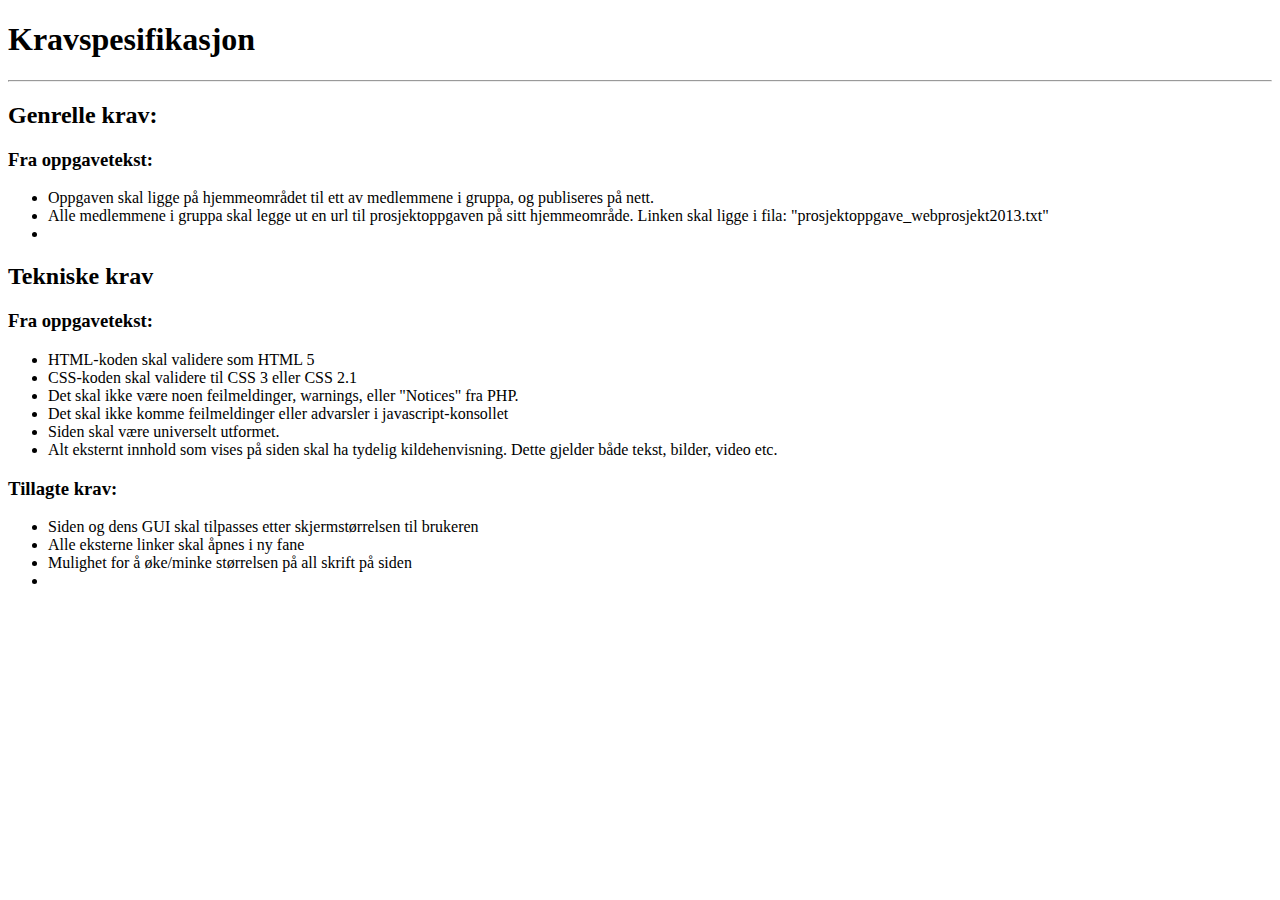
==== Forprosjektrapport/kravspec.html @ 46781210 "Print CSS er oppdatert" ====
<!DOCTYPE html>

<html>
	<head>
		<title></title>
		<link rel="stylesheet" type="text/css" href="">
		<meta charset="utf-8">
	</head>
	<body>
		<section>
			<header>
				<h1>Kravspesifikasjon</h1>
				<hr>
			</header>
			<div>
				<h2>Genrelle krav:</h2>
					<h3>Fra oppgavetekst:</h3>
						<ul>
							<li>Oppgaven skal ligge på hjemmeområdet til ett av medlemmene i gruppa, og publiseres på nett.</li>
							<li>Alle medlemmene i gruppa skal legge ut en url til prosjektoppgaven på sitt hjemmeområde. Linken skal ligge i fila: "prosjektoppgave_webprosjekt2013.txt"</li>
							<li></li>
						</ul>
			</div>
			<div>
				<h2>Tekniske krav</h2>
					<h3>Fra oppgavetekst:</h3>
					<ul>
						<li>HTML-koden skal validere som HTML 5</li>
						<li>CSS-koden skal validere til CSS 3 eller CSS 2.1</li>
						<li>Det skal ikke være noen feilmeldinger, warnings, eller "Notices" fra PHP. </li>
						<li>Det skal ikke komme feilmeldinger eller advarsler i javascript-konsollet</li>
						<li>Siden skal være universelt utformet.</li>
						
						<li>Alt eksternt innhold som vises på siden skal ha tydelig kildehenvisning. Dette gjelder både tekst, bilder, video etc.</li>
					</ul>
					<h3>Tillagte krav:</h3>
					<ul>
						<li>Siden og dens GUI skal tilpasses etter skjermstørrelsen til brukeren</li>
						<li>Alle eksterne linker skal åpnes i ny fane</li>
						<li>Mulighet for å øke/minke størrelsen på all skrift på siden</li>
						<li></li>
					</ul>
			</div>
			<footer>
			</footer>
		</section>
	</body>
</html>
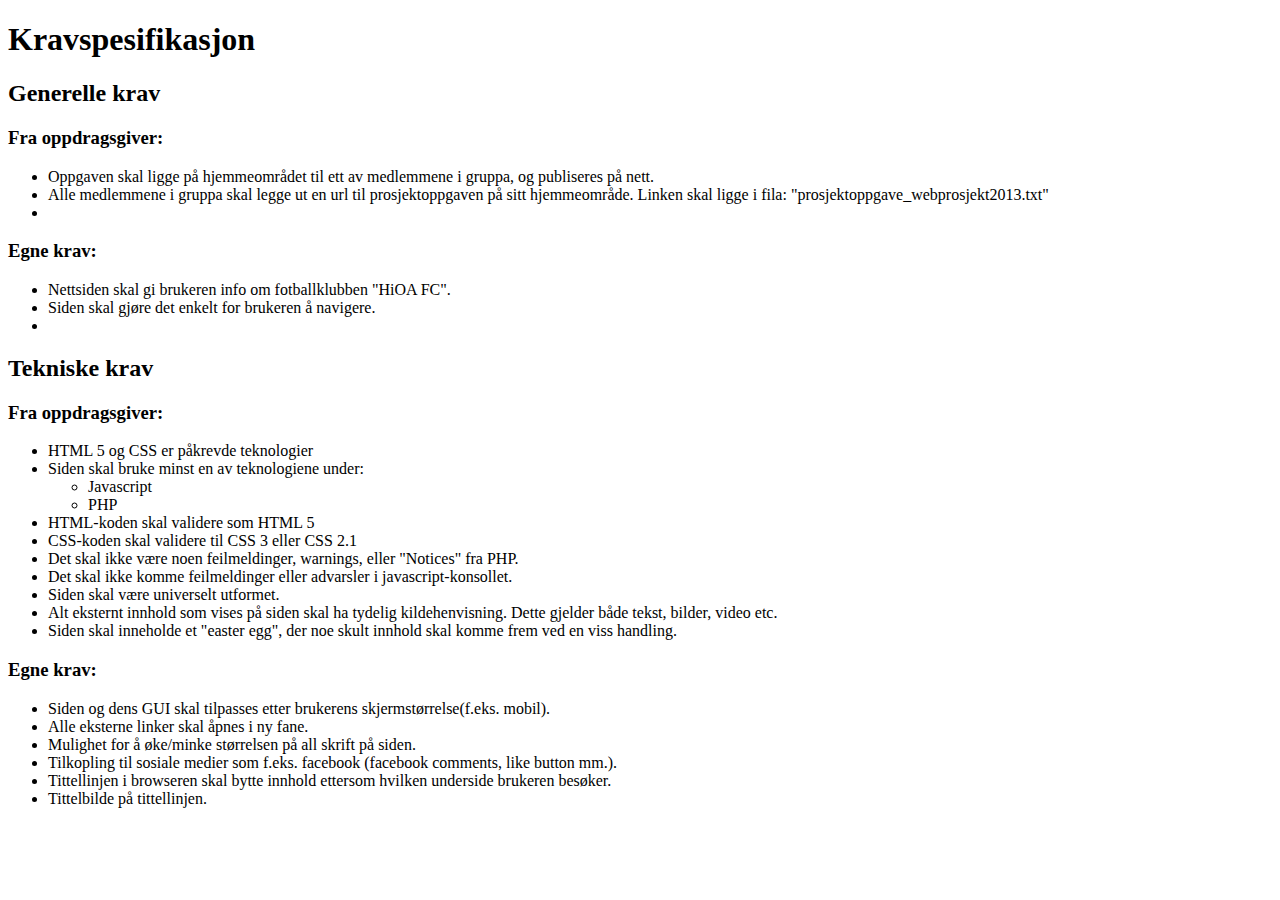
==== commit fff0746d: "prosjektrapporten" ====
--- a/Forprosjektrapport/kravspec.html
+++ b/Forprosjektrapport/kravspec.html
@@ -2,43 +2,56 @@
 
 <html>
 	<head>
-		<title></title>
-		<link rel="stylesheet" type="text/css" href="">
+		<title>Kravspesifikasjon</title>
+		<link rel="stylesheet" type="text/css" href="style.css">
 		<meta charset="utf-8">
 	</head>
 	<body>
 		<section>
 			<header>
 				<h1>Kravspesifikasjon</h1>
-				<hr>
 			</header>
 			<div>
-				<h2>Genrelle krav:</h2>
-					<h3>Fra oppgavetekst:</h3>
+				<h2>Generelle krav</h2>
+					<h3>Fra oppdragsgiver:</h3>
 						<ul>
 							<li>Oppgaven skal ligge på hjemmeområdet til ett av medlemmene i gruppa, og publiseres på nett.</li>
 							<li>Alle medlemmene i gruppa skal legge ut en url til prosjektoppgaven på sitt hjemmeområde. Linken skal ligge i fila: "prosjektoppgave_webprosjekt2013.txt"</li>
 							<li></li>
 						</ul>
+					<h3>Egne krav: </h3>
+						<ul>
+							<li>Nettsiden skal gi brukeren info om fotballklubben "HiOA FC".</li>
+							<li>Siden skal gjøre det enkelt for brukeren å navigere.</li>
+							<li></li>
+						</ul>
 			</div>
 			<div>
 				<h2>Tekniske krav</h2>
-					<h3>Fra oppgavetekst:</h3>
+					<h3>Fra oppdragsgiver:</h3>
 					<ul>
+						<li>HTML 5 og CSS er påkrevde teknologier</li>
+						<li>Siden skal bruke minst en av teknologiene under:</li>
+							<ul>
+								<li>Javascript</li>
+								<li>PHP</li>
+							</ul>
 						<li>HTML-koden skal validere som HTML 5</li>
 						<li>CSS-koden skal validere til CSS 3 eller CSS 2.1</li>
 						<li>Det skal ikke være noen feilmeldinger, warnings, eller "Notices" fra PHP. </li>
-						<li>Det skal ikke komme feilmeldinger eller advarsler i javascript-konsollet</li>
+						<li>Det skal ikke komme feilmeldinger eller advarsler i javascript-konsollet.</li>
 						<li>Siden skal være universelt utformet.</li>
-						
 						<li>Alt eksternt innhold som vises på siden skal ha tydelig kildehenvisning. Dette gjelder både tekst, bilder, video etc.</li>
+						<li>Siden skal inneholde et "easter egg", der noe skult innhold skal komme frem ved en viss handling.</li>
 					</ul>
-					<h3>Tillagte krav:</h3>
+					<h3>Egne krav:</h3>
 					<ul>
-						<li>Siden og dens GUI skal tilpasses etter skjermstørrelsen til brukeren</li>
-						<li>Alle eksterne linker skal åpnes i ny fane</li>
-						<li>Mulighet for å øke/minke størrelsen på all skrift på siden</li>
-						<li></li>
+						<li>Siden og dens GUI skal tilpasses etter brukerens skjermstørrelse(f.eks. mobil).</li>
+						<li>Alle eksterne linker skal åpnes i ny fane.</li>
+						<li>Mulighet for å øke/minke størrelsen på all skrift på siden.</li>
+						<li>Tilkopling til sosiale medier som f.eks. facebook (facebook comments, like button mm.).</li>
+						<li>Tittellinjen i browseren skal bytte innhold ettersom hvilken underside brukeren besøker.</li>
+						<li>Tittelbilde på tittellinjen.</li>
 					</ul>
 			</div>
 			<footer>
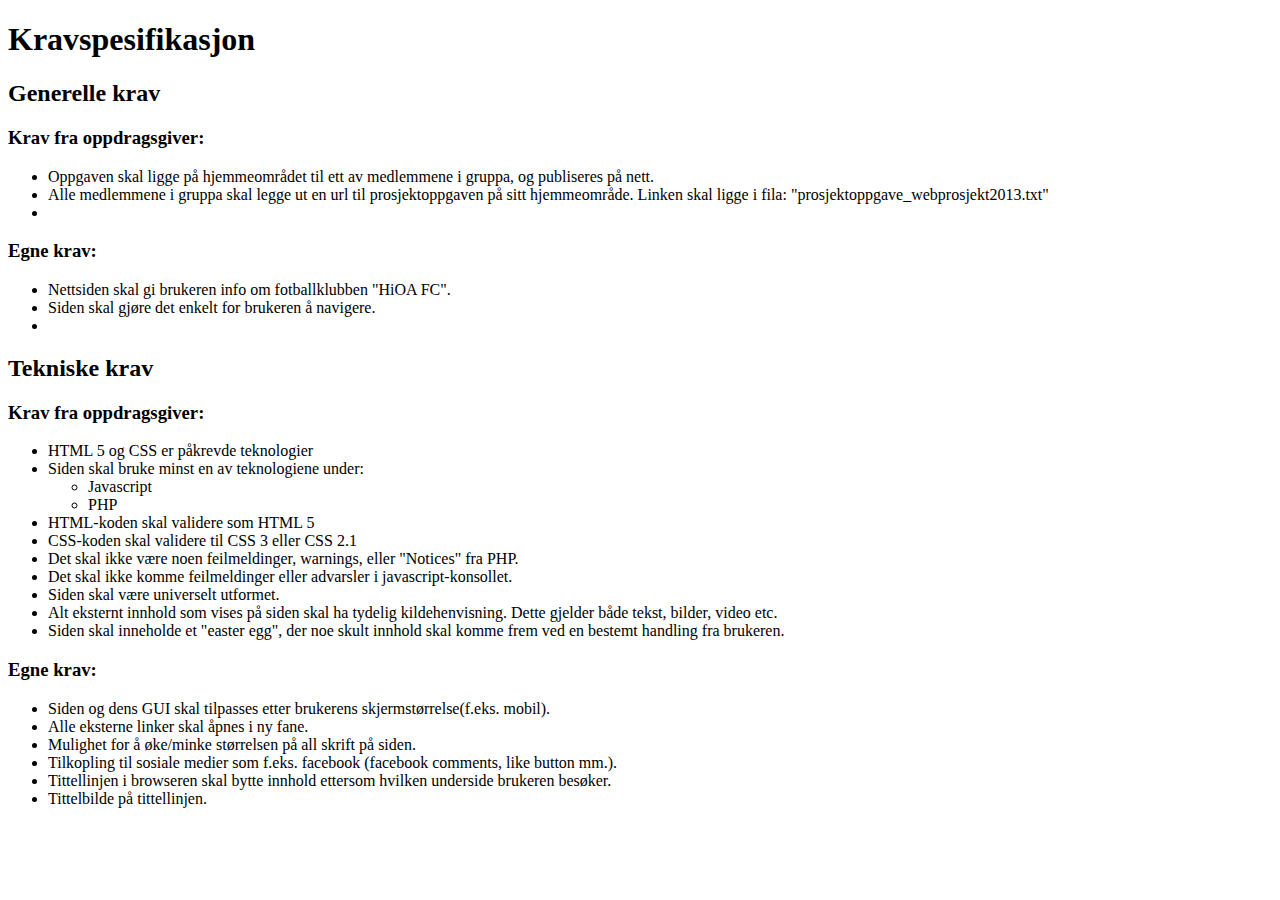
==== commit 987d5c2a: "UL feil" ====
--- a/Forprosjektrapport/kravspec.html
+++ b/Forprosjektrapport/kravspec.html
@@ -13,13 +13,13 @@
 			</header>
 			<div>
 				<h2>Generelle krav</h2>
-					<h3>Fra oppdragsgiver:</h3>
+					<h3>Krav fra oppdragsgiver:</h3>
 						<ul>
 							<li>Oppgaven skal ligge på hjemmeområdet til ett av medlemmene i gruppa, og publiseres på nett.</li>
 							<li>Alle medlemmene i gruppa skal legge ut en url til prosjektoppgaven på sitt hjemmeområde. Linken skal ligge i fila: "prosjektoppgave_webprosjekt2013.txt"</li>
 							<li></li>
 						</ul>
-					<h3>Egne krav: </h3>
+					<h3>Egne krav:</h3>
 						<ul>
 							<li>Nettsiden skal gi brukeren info om fotballklubben "HiOA FC".</li>
 							<li>Siden skal gjøre det enkelt for brukeren å navigere.</li>
@@ -28,7 +28,7 @@
 			</div>
 			<div>
 				<h2>Tekniske krav</h2>
-					<h3>Fra oppdragsgiver:</h3>
+					<h3>Krav fra oppdragsgiver:</h3>
 					<ul>
 						<li>HTML 5 og CSS er påkrevde teknologier</li>
 						<li>Siden skal bruke minst en av teknologiene under:</li>
@@ -42,7 +42,7 @@
 						<li>Det skal ikke komme feilmeldinger eller advarsler i javascript-konsollet.</li>
 						<li>Siden skal være universelt utformet.</li>
 						<li>Alt eksternt innhold som vises på siden skal ha tydelig kildehenvisning. Dette gjelder både tekst, bilder, video etc.</li>
-						<li>Siden skal inneholde et "easter egg", der noe skult innhold skal komme frem ved en viss handling.</li>
+						<li>Siden skal inneholde et "easter egg", der noe skult innhold skal komme frem ved en bestemt handling fra brukeren.</li>
 					</ul>
 					<h3>Egne krav:</h3>
 					<ul>
